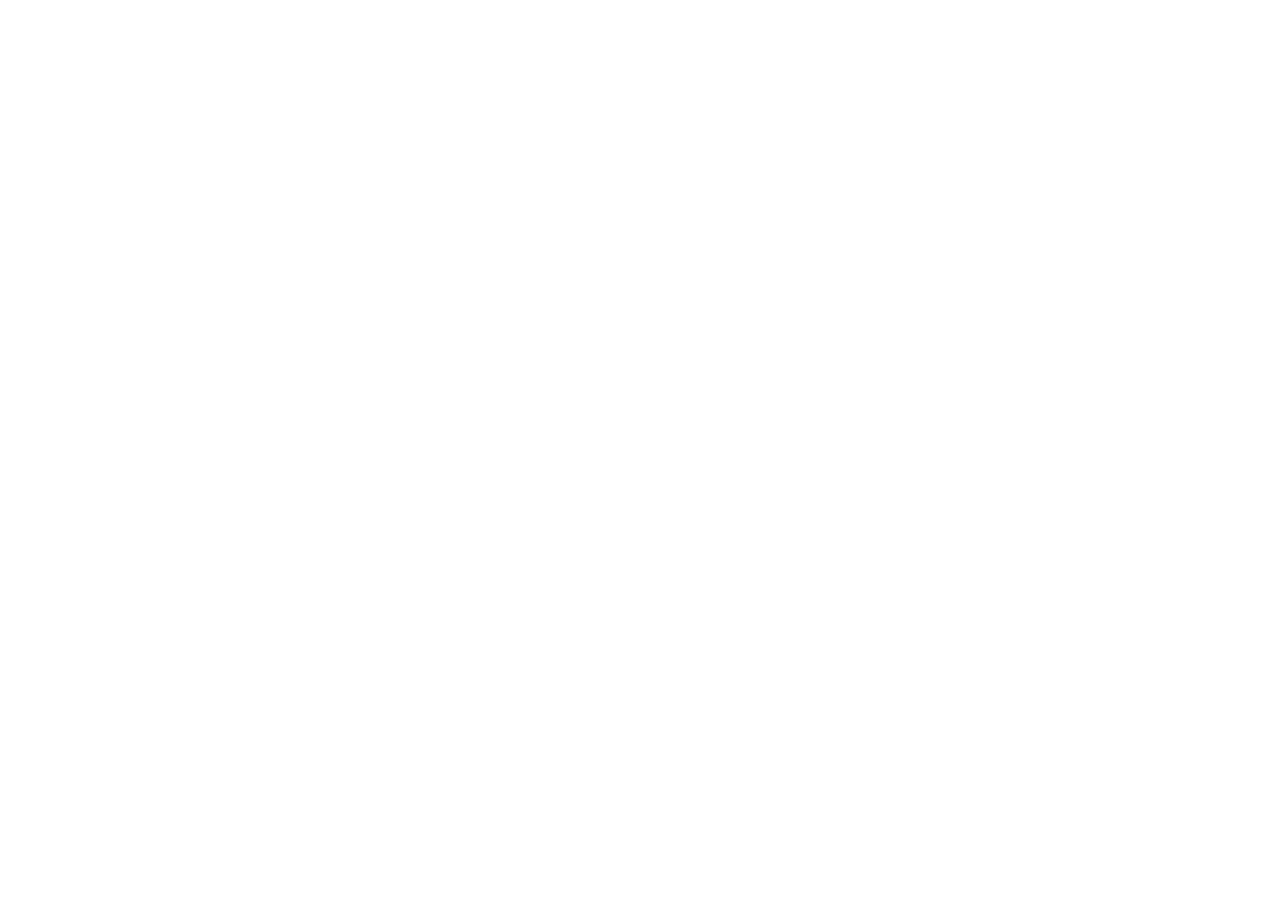
==== www/index.html @ e33312b8 "Added Google Maps functionality to home screen." ====
<!DOCTYPE html>
<html lang="en" ng-app="xdiApp">
  <head>
    <meta charset="utf-8">
    <title>Ionic Seed</title>
    <meta name="viewport" content="initial-scale=1, maximum-scale=1, user-scalable=no">

    <!-- ionic css -->
    <link href="css/ionic.css" rel="stylesheet">

    <!-- your app's css -->
    <link href="css/app.css" rel="stylesheet">
  </head>

  <!-- 'starter' is the name of this angular module (js/app.js)-->
  <body ng-app="xdiApp">

    <!-- Our navigation router with some animations set -->
    <pane nav-router animation="slide-left-right-ios7">
      <!-- The nav bar that will be updated as we navigate -->
      <nav-bar class="nav-title-slide-ios7" type="bar-positive" back-button-type="button-icon" back-button-icon="icon ion-arrow-left-c"></nav-bar>

      <!-- where the content of each page will be rendered -->
      <ng-view></ng-view>
    </pane>

    <!-- ionic/angularjs scripts -->
    <script src="lib/ionic/ionic.js"></script>
    <!--<script src="lib/angular/angular.js"></script>-->
    <script src="http://ajax.googleapis.com/ajax/libs/jquery/1.10.2/jquery.min.js"></script>
    <script src="http://ajax.googleapis.com/ajax/libs/angularjs/1.2.5/angular.min.js"></script>
    <script src="http://static.firebase.com/v0/firebase.js"></script>
    <script src="https://cdn.firebase.com/v0/firebase-simple-login.js"></script>
    <script src="lib/firebase/angularFire.js"></script>
    <script src="lib/angular/angular-animate.js"></script>
    <script src="lib/angular/angular-route.js"></script>
    <script src="lib/angular/angular-touch.js"></script>
    <script src="lib/angular/angular-sanitize.js"></script>
    <script src="lib/ionic/ionic-angular.js"></script>
    <script src="http://maps.googleapis.com/maps/api/js?sensor=false&language=en"></script>
    <script src="http://angulargm.herokuapp.com/angular-gm-0.3.1.min.js"></script>

    <!-- cordova script -->
    <!--<script src="cordova.js"></script>-->

    <!-- your app's script -->
    <script src="js/config.js"></script>
    <script src="js/app.js"></script>
    <script src="js/services.js"></script>
    <script src="js/controllers.js"></script>

  </body>
</html>
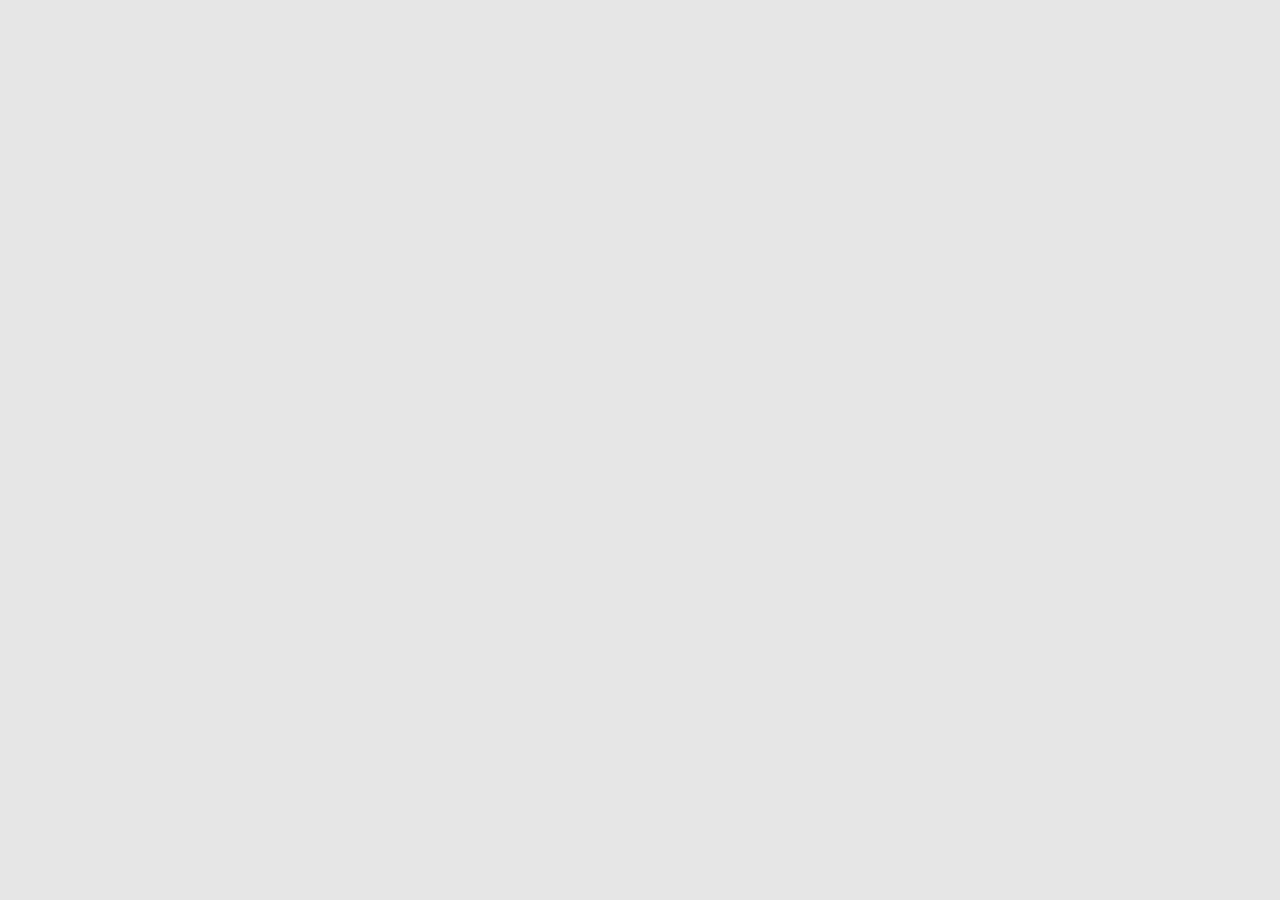
==== commit 2f71f572: "Major update with a ton of changes." ====
--- a/www/index.html
+++ b/www/index.html
@@ -1,5 +1,5 @@
 <!DOCTYPE html>
-<html lang="en" ng-app="xdiApp">
+<html lang="en">
   <head>
     <meta charset="utf-8">
     <title>Ionic Seed</title>
@@ -7,9 +7,11 @@
 
     <!-- ionic css -->
     <link href="css/ionic.css" rel="stylesheet">
+    <link href="css/ionicons.css" rel="stylesheet">
 
     <!-- your app's css -->
     <link href="css/app.css" rel="stylesheet">
+    <link href="css/pin.css" rel="stylesheet">
   </head>
 
   <!-- 'starter' is the name of this angular module (js/app.js)-->
@@ -17,12 +19,17 @@
 
     <!-- Our navigation router with some animations set -->
     <pane nav-router animation="slide-left-right-ios7">
-      <!-- The nav bar that will be updated as we navigate -->
-      <nav-bar class="nav-title-slide-ios7" type="bar-positive" back-button-type="button-icon" back-button-icon="icon ion-arrow-left-c"></nav-bar>
+        <!-- The nav bar that will be updated as we navigate -->
+        <nav-bar class="nav-title-slide-ios7" type="bar-positive" back-button-type="button-icon" back-button-icon="icon ion-arrow-left-c"></nav-bar>
 
-      <!-- where the content of each page will be rendered -->
-      <ng-view></ng-view>
+        <!-- where the content of each page will be rendered -->
+        <ng-view></ng-view>
+
     </pane>
+
+    <!-- Comment out the following 2 lines to test on the browser-->
+    <!--<script type="text/javascript" src="lib/cordova/cordova.js"></script>-->
+    <!--<script type="text/javascript" src="js/index.js"></script>-->
 
     <!-- ionic/angularjs scripts -->
     <script src="lib/ionic/ionic.js"></script>
@@ -37,17 +44,35 @@
     <script src="lib/angular/angular-touch.js"></script>
     <script src="lib/angular/angular-sanitize.js"></script>
     <script src="lib/ionic/ionic-angular.js"></script>
-    <script src="http://maps.googleapis.com/maps/api/js?sensor=false&language=en"></script>
-    <script src="http://angulargm.herokuapp.com/angular-gm-0.3.1.min.js"></script>
+    <script src="http://maps.googleapis.com/maps/api/js?sensor=false&language=en" type="text/javascript"></script>
 
-    <!-- cordova script -->
-    <!--<script src="cordova.js"></script>-->
+    <script src="lib/angular-google-maps/underscore/underscore-min.js"></script>
+    <script type="text/javascript" src="lib/geoFire/geoFire.js"></script>
+    <script src="lib/angular-google-maps/angular-google-maps.js"></script>
 
-    <!-- your app's script -->
+    <!-- Main Application -->
+    <script src="js/app.js"></script>
     <script src="js/config.js"></script>
-    <script src="js/app.js"></script>
-    <script src="js/services.js"></script>
-    <script src="js/controllers.js"></script>
+
+    <!-- Controllers -->
+    <script src="js/controllers/AccountCtrl.js"></script>
+    <script src="js/controllers/LoginCtrl.js"></script>
+    <script src="js/controllers/MapCtrl.js"></script>
+
+    <!-- Services -->
+    <script src="js/services/fireFactory.js"></script>
+    <script src="js/services/geoLocationService.js"></script>
+    <script src="js/services/loginService.js"></script>
+    <script src="js/services/phoneGapReadyService.js"></script>
+    <script src="js/services/registerService.js"></script>
+    <script src="js/services/userService.js"></script>
+    <script src="js/services/geoFireService.js"></script>
+
+    <!-- Directives -->
+    <script src="js/directives/appVersionDirective.js"></script>
+
+    <!-- Filters -->
+    <script src="js/filters/interpolateFilter.js"></script>
 
   </body>
 </html>
--- a/www/css/app.css
+++ b/www/css/app.css
@@ -0,0 +1,14 @@
+#splash-page {
+  background-color: white;
+}
+#logo {
+  background: url('../img/ionic.png') no-repeat transparent;
+  width: 128px;
+  height: 128px;
+  position: absolute;
+  top: 50%;
+  left: 50%;
+  margin: -64px 0px 0px -64px;
+}
+
+.angular-google-map-container { height: 390pt }--- a/www/css/pin.css
+++ b/www/css/pin.css
@@ -0,0 +1,92 @@
+body {
+    background: #e6e6e6;
+}
+
+.pin {
+    width: 30px;
+    height: 30px;
+    border-radius: 50% 50% 50% 0;
+    background: #00cae9;
+    position: absolute;
+    transform: rotate(-45deg);
+    left: 50%;
+    top: 50%;
+    margin: -20px 0 0 -20px;
+}
+.pin:after {
+    content: "";
+    width: 14px;
+    height: 14px;
+    margin: 8px 0 0 8px;
+    background: #e6e6e6;
+    position: absolute;
+    border-radius: 50%;
+}
+
+.bounce {
+    animation-name: bounce;
+    animation-fill-mode: both;
+    animation-duration: 1s;
+}
+
+.pulse {
+    background: #d6d4d4;
+    border-radius: 50%;
+    height: 14px;
+    width: 14px;
+    position: absolute;
+    left: 50%;
+    top: 50%;
+    margin: 11px 0px 0px -12px;
+    transform: rotateX(55deg);
+    z-index: -2;
+}
+.pulse:after {
+    content: "";
+    border-radius: 50%;
+    height: 40px;
+    width: 40px;
+    position: absolute;
+    margin: -13px 0 0 -13px;
+    animation: pulsate 1s ease-out;
+    animation-iteration-count: infinite;
+    opacity: 0;
+    box-shadow: 0 0 1px 2px #00cae9;
+    animation-delay: 1.1s;
+}
+
+@keyframes pulsate {
+    0% {
+        transform: scale(0.1, 0.1);
+        opacity: 0;
+    }
+
+    50% {
+        opacity: 1;
+    }
+
+    100% {
+        transform: scale(1.2, 1.2);
+        opacity: 0;
+    }
+}
+
+@keyframes bounce {
+    0% {
+        opacity: 0;
+        transform: translateY(-2000px) rotate(-45deg);
+    }
+
+    60% {
+        opacity: 1;
+        transform: translateY(30px) rotate(-45deg);
+    }
+
+    80% {
+        transform: translateY(-10px) rotate(-45deg);
+    }
+
+    100% {
+        transform: translateY(0) rotate(-45deg);
+    }
+}
